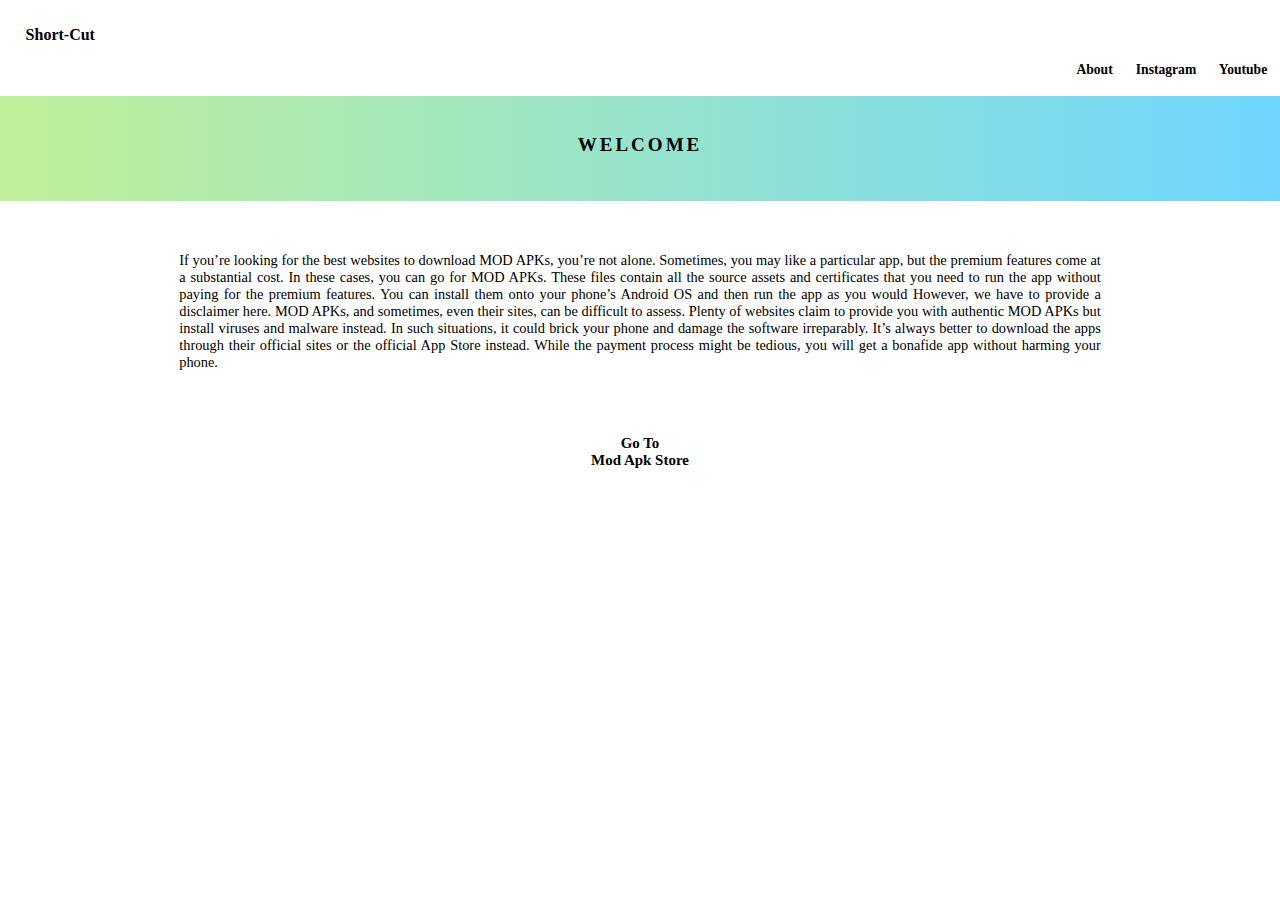
==== index.html @ f503dc19 "Add files via upload" ====
<!DOCTYPE html>
<html lang="en">
<head>
    <meta charset="UTF-8">
    <meta http-equiv="X-UA-Compatible" content="IE=edge">
    <meta name="viewport" content="width=device-width, initial-scale=1.0">
    <title>Short-Cut</title>
    <link rel="stylesheet" type="text/css"href="web style.css">
</head>
<body>
    <div class="bg">
        <div class="head">
            <h2>Short-Cut</h2>
        </div>
        <div class="home">
     <h4><a href="index-1.html">About</a>  <a href="https://www.instagram.com/2k__beatz/?hl=en">Instagram</a>  <a href="https://www.youtube.com/@2k__beatz870">Youtube</a></h4>
    </div>
     <div class="bgcolor">
     <h1>WELCOME</h1>
</div>
    <p>If you’re looking for the best websites to download MOD APKs, you’re not alone. Sometimes, you may like a particular app, but the premium features come at a substantial cost. In these cases, you can go for MOD APKs. These files contain all the source assets and certificates that you need to run the app without paying for the premium features. You can install them onto your phone’s Android OS and then run the app as you would
        However, we have to provide a disclaimer here. MOD APKs, and sometimes, even their sites, can be difficult to assess. Plenty of websites claim to provide you with authentic MOD APKs but install viruses and malware instead. In such situations, it could brick your phone and damage the software irreparably. It’s always better to download the apps through their official sites or the official App Store instead. While the payment process might be tedious, you will get a bonafide app without harming your phone.</p>
    
        <div class="apk">
        <h3><a href="index-1.html">Go To<br>Mod Apk Store</a></h3>
       </div>
    </div>
    </body>
</html>
---- web style.css ----
body{
    height: 100vh;
    margin: 0%;
    border: 0%;
}
bg{
    background-image: url("b1.jpg");
    background-repeat: no-repeat;
    background-size: cover;
    height: 100vh;
}
.bgcolor{
    background-image:linear-gradient(to right, #BFF098,#6FD6FF);
    padding-bottom:1.5%;
    padding-top: 1%;
}
h2{
    margin: 0%;
    font-size:100%;
    padding-top:2%;
    margin-left: 2%;
    display: inline-block;
}
.home{
    text-align: right;
    word-spacing:2.9ch;
    padding-right: 1%;
    margin-top:0%;
    font-size:85%;
    font-family:'Times New Roman', Times, serif;

    
}
a{
    text-decoration: none;
    color:black;
}
a:hover{
    text-decoration: underline;
    font-size: 92%;
    cursor: pointer;
}
a:visited{
    text-decoration:underline; 
}
h1{
    font-weight: bold;
    font-family: 'DM serif display';
    letter-spacing:3px;
    font-size:119%;
    margin-top:2%;
    margin-bottom:2%;
    text-align: center;
}
p{    
    text-align: justify;
    word-spacing: 1.5;
    font-size:90%;
    padding-left: 2%;
    padding-right: 2%;
    position: relative;
    font-family:'poppins';
    font:bolder;
    margin-top:4%;
    margin-left: 12%;
    margin-right:12%;  
}
.apk{
    text-align: center;
    font-size:80%;
    margin-top:5%;
    padding-bottom: 5%;

}
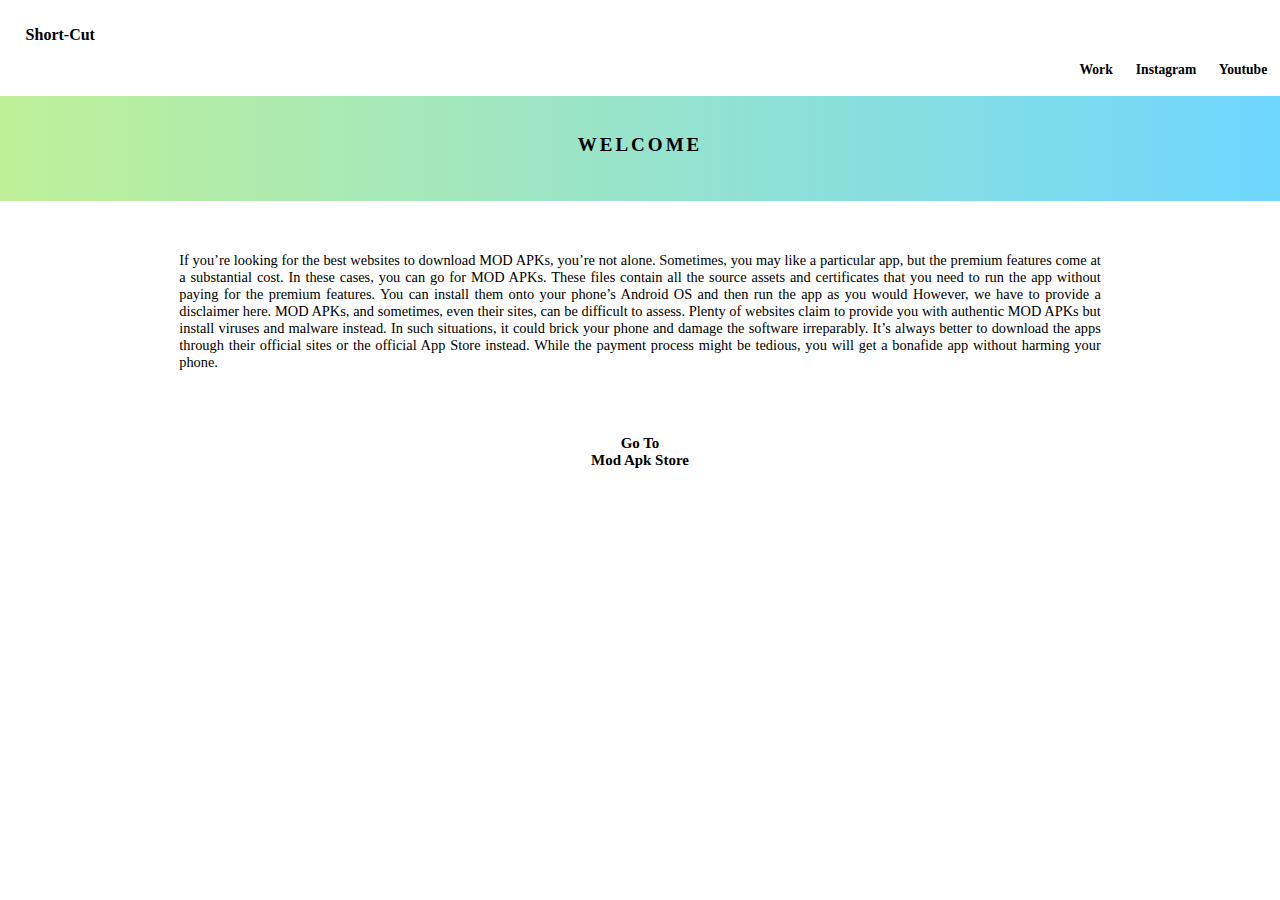
==== commit 890aa2b0: "Update index.html" ====
--- a/index.html
+++ b/index.html
@@ -13,7 +13,7 @@
             <h2>Short-Cut</h2>
         </div>
         <div class="home">
-     <h4><a href="index-1.html">About</a>  <a href="https://www.instagram.com/2k__beatz/?hl=en">Instagram</a>  <a href="https://www.youtube.com/@2k__beatz870">Youtube</a></h4>
+     <h4><a href="index-1.html">Work</a>  <a href="https://www.instagram.com/2k__beatz/?hl=en">Instagram</a>  <a href="https://www.youtube.com/@2k__beatz870">Youtube</a></h4>
     </div>
      <div class="bgcolor">
      <h1>WELCOME</h1>
@@ -26,4 +26,4 @@
        </div>
     </div>
     </body>
-</html>+</html>
